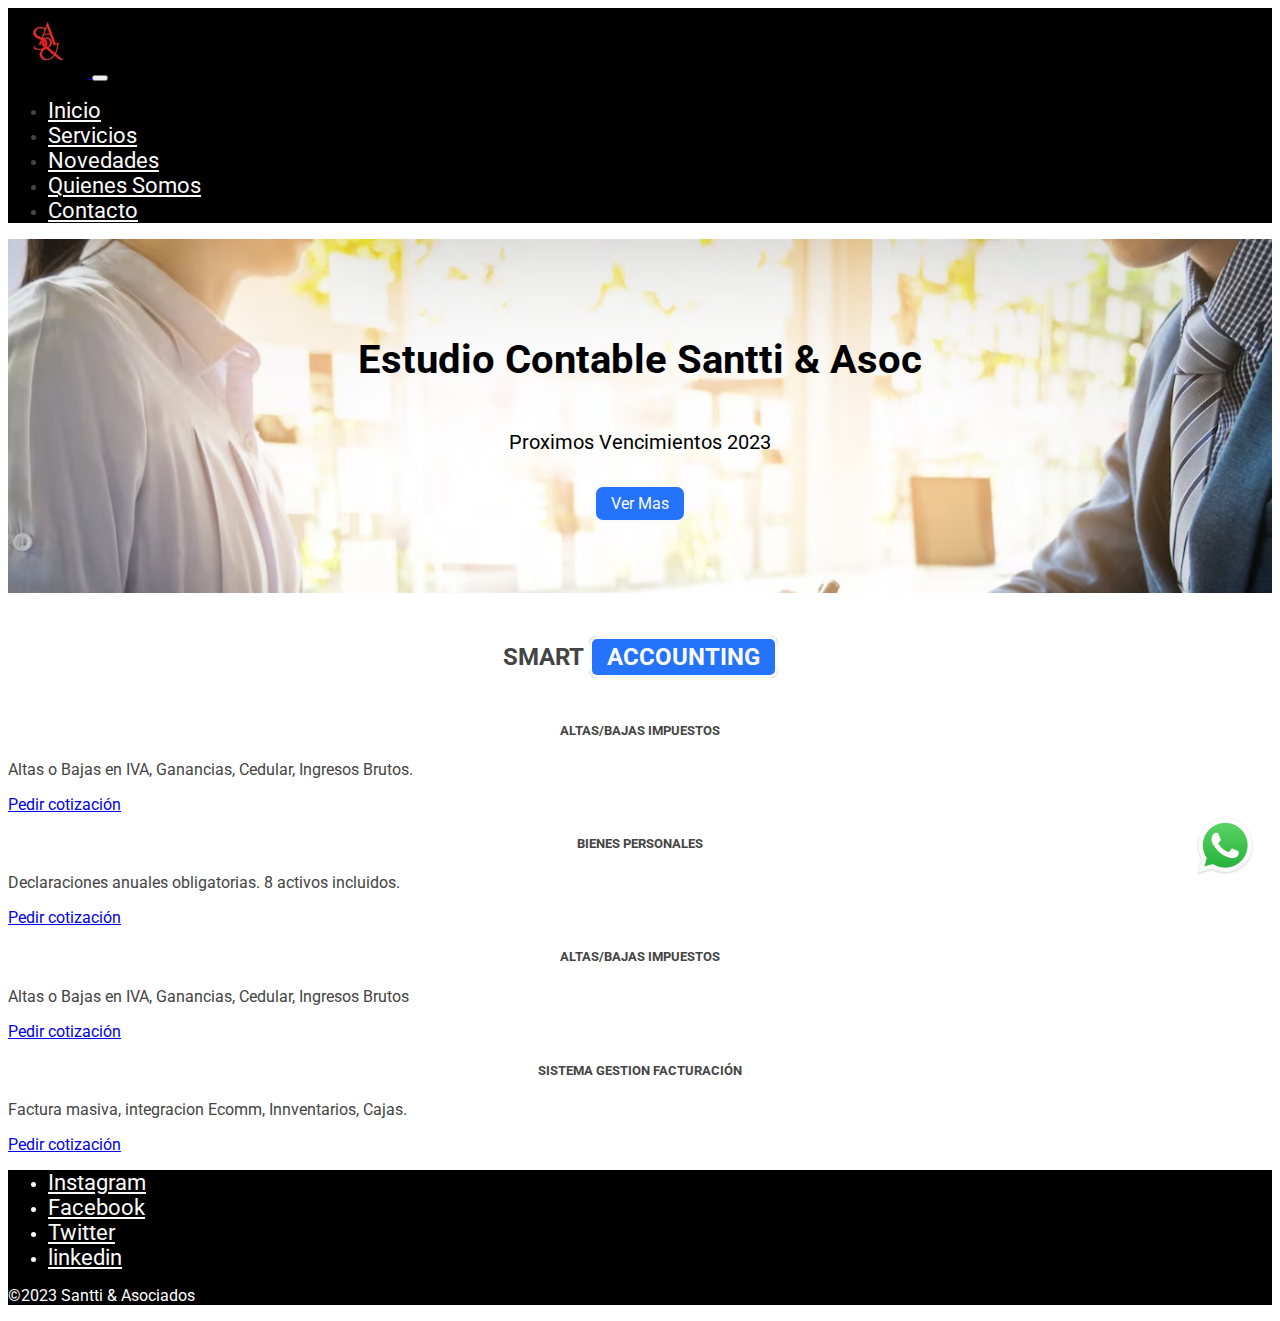
==== index.html @ f860ae9a "3ra-pre-entrega" ====
<!DOCTYPE html>
<html lang="en">

<head>
    <meta charset="UTF-8">
    <meta name="viewport" content="width=device-width, initial-scale=1.0">
    <title> Estudio Contable </title>
    <!-- BS CSS -->
    <link href="https://cdn.jsdelivr.net/npm/bootstrap@5.3.1/dist/css/bootstrap.min.css" rel="stylesheet"
        integrity="sha384-4bw+/aepP/YC94hEpVNVgiZdgIC5+VKNBQNGCHeKRQN+PtmoHDEXuppvnDJzQIu9" crossorigin="anonymous">
    <!-- CSS -->
    <link rel="stylesheet" href="css/estilo.css">
</head>

<body class="container-fluid">
    <!-- NavBar -->
    <header class="navbar navbar-expand-lg miFondo">
        <div class="container">
            <a class="navbar-brand" href="index.html">
                <img class="miLogo" src="img/logo-01.jpg" alt="logo estudio">
            </a>
            <button class="navbar-toggler" type="button" data-bs-toggle="collapse" data-bs-target="#navbarNav"
                aria-controls="navbarNav" aria-expanded="false" aria-label="Toggle navigation">
                <span class="navbar-toggler-icon"></span>
            </button>
            <nav class="collapse navbar-collapse" id="navbarNav">
                <ul class="navbar-nav ms-auto">
                    <li class="nav-item">
                        <a class="nav-link miLink" aria-current="page" href="index.html">Inicio</a>
                    </li>
                    <li class="nav-item">
                        <a class="nav-link miLink" href="html/servicios.html">Servicios</a>
                    </li>
                    <li class="nav-item">
                        <a class="nav-link miLink" href="html/novedades.html">Novedades</a>
                    </li>
                    <li class="nav-item">
                        <a class="nav-link miLink" href="html/quienessomos.html">Quienes Somos</a>
                    </li>
                    <li class="nav-item">
                        <a class="nav-link miLink" href="html/contacto.html">Contacto</a>
                    </li>
                </ul>
            </nav>
        </div>
    </header>

    <!--BANNER-->
    <section class="miBanner">
        <h1> Estudio Contable Santti &amp; Asoc </h1>
        <p> Proximos Vencimientos 2023 </p>
        <a class="button" href="html/button.html">Ver Mas</a>
    </section>

    <!-- HOME -->

    <div class="mt-3">
        <h2>SMART <span>ACCOUNTING</span></h2>
    </div>
    <main>
        <div class="row mt-5">

            <div class="col-xl-3 col-md-6 col-sm-12">
                <div class="card">
                    <div class="card-body">
                        <h5 class="card-title"> ALTAS/BAJAS IMPUESTOS </h5>
                        <p class="card-text">Altas o Bajas en IVA, Ganancias, Cedular,
                            Ingresos Brutos.</p>
                        <a href="#" class="btn btn-primary">Pedir cotización</a>
                    </div>
                </div>
            </div>

            <div class="col-xl-3 col-md-6 col-sm-12">
                <div class="card">
                    <div class="card-body">
                        <h5 class="card-title">BIENES PERSONALES</h5>
                        <p class="card-text">Declaraciones anuales obligatorias. 8 activos incluidos.</p>
                        <a href="#" class="btn btn-primary">Pedir cotización</a>
                    </div>
                </div>
            </div>

            <div class="col-xl-3 col-md-6 col-sm-12">
                <div class="card">
                    <div class="card-body">
                        <h5 class="card-title">ALTAS/BAJAS IMPUESTOS</h5>
                        <p class="card-text">Altas o Bajas en IVA, Ganancias, Cedular, Ingresos Brutos</p>
                        <a href="#" class="btn btn-primary">Pedir cotización</a>
                    </div>
                </div>
            </div>

            <div class="col-xl-3 col-md-6 col-sm-12">
                <div class="card">
                    <div class="card-body">
                        <h5 class="card-title">SISTEMA GESTION FACTURACIÓN</h5>
                        <p class="card-text">Factura masiva, integracion Ecomm, Innventarios, Cajas.</p>
                        <a href="#" class="btn btn-primary">Pedir cotización</a>
                    </div>
                </div>
            </div>
            

        </div>
    </main>


    <!--WSP-->
    <div>
        <img class="botonWhatsApp" src="img/boton_whatsapp.png" alt="Boton Whatsapp">
    </div>
    
    <!-- FOOTER -->
    <footer class="py-3 my-4">
        <ul class="nav justify-content-center border-bottom pb-3 mb-3">
            <li class="nav-item"><a href="#" class="nav-link px-2">Instagram</a></li>
            <li class="nav-item"><a href="#" class="nav-link px-2">Facebook</a></li>
            <li class="nav-item"><a href="#" class="nav-link px-2">Twitter</a></li>
            <li class="nav-item"><a href="#" class="nav-link px-2">linkedin</a></li>
        </ul>
        <p class="text-center">&copy;2023 Santti & Asociados </p>
    </footer>

    <!-- JS BS -->
    <script src="https://cdn.jsdelivr.net/npm/bootstrap@5.3.1/dist/js/bootstrap.bundle.min.js"
        integrity="sha384-HwwvtgBNo3bZJJLYd8oVXjrBZt8cqVSpeBNS5n7C8IVInixGAoxmnlMuBnhbgrkm"
        crossorigin="anonymous"></script>
</body>

</html>
---- css/estilo.css ----
@import url('https://fonts.googleapis.com/css2?family=Roboto:wght@300&display=swap');

/*BODY*/

body {
    font-family: 'Roboto', sans-serif;
    color: #444444;

}

h2 span {
    color: #fafafa;
    background-color: rgba(0, 91, 249, 0.853);
    padding: 4px 15px;
    border-style: solid;
    border-radius: 8px;
}




/*HEADER*/

.miLogo {
    width: 80px;
}

.miFondo {
    background-color: black;
    object-fit: cover;
}

.nav-link {
    font-size: 22px;
    color: #fafafa;
}

.miLink:hover {
    background-color: #070707;
    color: #fafafa;
}

/*BANNER*/

.miBanner {
    display: flex;
    flex-direction: column;
    justify-content: center;
    align-items: center;
    background-image: url(../img/banner.avif);
    background-size: cover;
    padding: 70px;
    color: black;
}

.miBanner h1 {
    font-weight: bold;
    font-size: 40px;
}

.miBanner p{
    font-size: 20px;
}

.button {
    display: inline-block;
    background-color: rgba(0, 91, 249, 0.853);
    color: #fafafa;
    padding: 7px 15px;
    text-decoration: none;
    margin-top: 10px;
    border-style: solid;
    border-radius: 10px;
}


/*HOME*/

h2{
    text-align: center;
    text-transform: uppercase;
    font-weight: bold;
    padding: 30px;
}

/*CONTACTOS*/

.contact_form {
    width: 460px;
    height: auto;
    margin: 80px auto;
    border-radius: 10px;
    padding-top: 30px;
    padding-bottom: 20px;
    background-color: #bebebe;
    padding-left: 30px;
}


input {
    background-color: #fbfbfb;
    width: 408px;
    height: 40px;
    border-radius: 5px;
    border-style: solid;
    border-width: 1px;
    border-color: bla;
    margin-top: 10px;
    padding-left: 10px;
    margin-bottom: 20px;
}


textarea {
    background-color: #fbfbfb;
    width: 405px;
    height: 150px;
    border-radius: 5px;
    border-style: solid;
    border-width: 1px;
    border-color: black;
    margin-top: 10px;
    padding-left: 10px;
    margin-bottom: 20px;
    padding-top: 15px;
}


.buttonEnviar {
    height: 45px;
    padding-left: 5px;
    padding-right: 5px;
    margin-bottom: 20px;
    margin-top: 10px;
    text-transform: uppercase;
    background-color: rgba(0, 91, 249, 0.853);
    border-color: black;
    border-style: solid;
    border-radius: 10px;
    width: 420px;
    cursor: pointer;
}


button p {
    color: #fff;
}


.aviso {
    font-size: 13px;
    color: #0e0e0e;
}



h3 {
    font-size: 16px;
    padding-bottom: 30px;
    color: #0e0e0e;
}




::-webkit-input-placeholder {
    color: #a8a8a8;
}


::-webkit-textarea-placeholder {
    color: #a8a8a8;
}


.formulario input:focus {
    outline: 0;
    border: 1px solid rgba(0, 70, 192, 0.853);
}


.formulario textarea:focus {
    outline: 0;
    border: 1px solid rgba(0, 70, 192, 0.853);
}


/*SERVICIOS*/

h5{
    text-align: center;
    font-weight: bold;
    text-transform: uppercase;

}

* CAROUSEL  */

.imgCarousel {
    height: 150px;
    object-fit: cover;
}



/*Wsp*/

.botonWhatsApp {
    width: 70px;
    position: fixed;
    bottom: 20px;
    right: 20px;
}





/* FOOTER  */

footer {
    background-color: black;
    object-fit: cover;
    color: white;
}

footer ul li a {
    color: white;
}
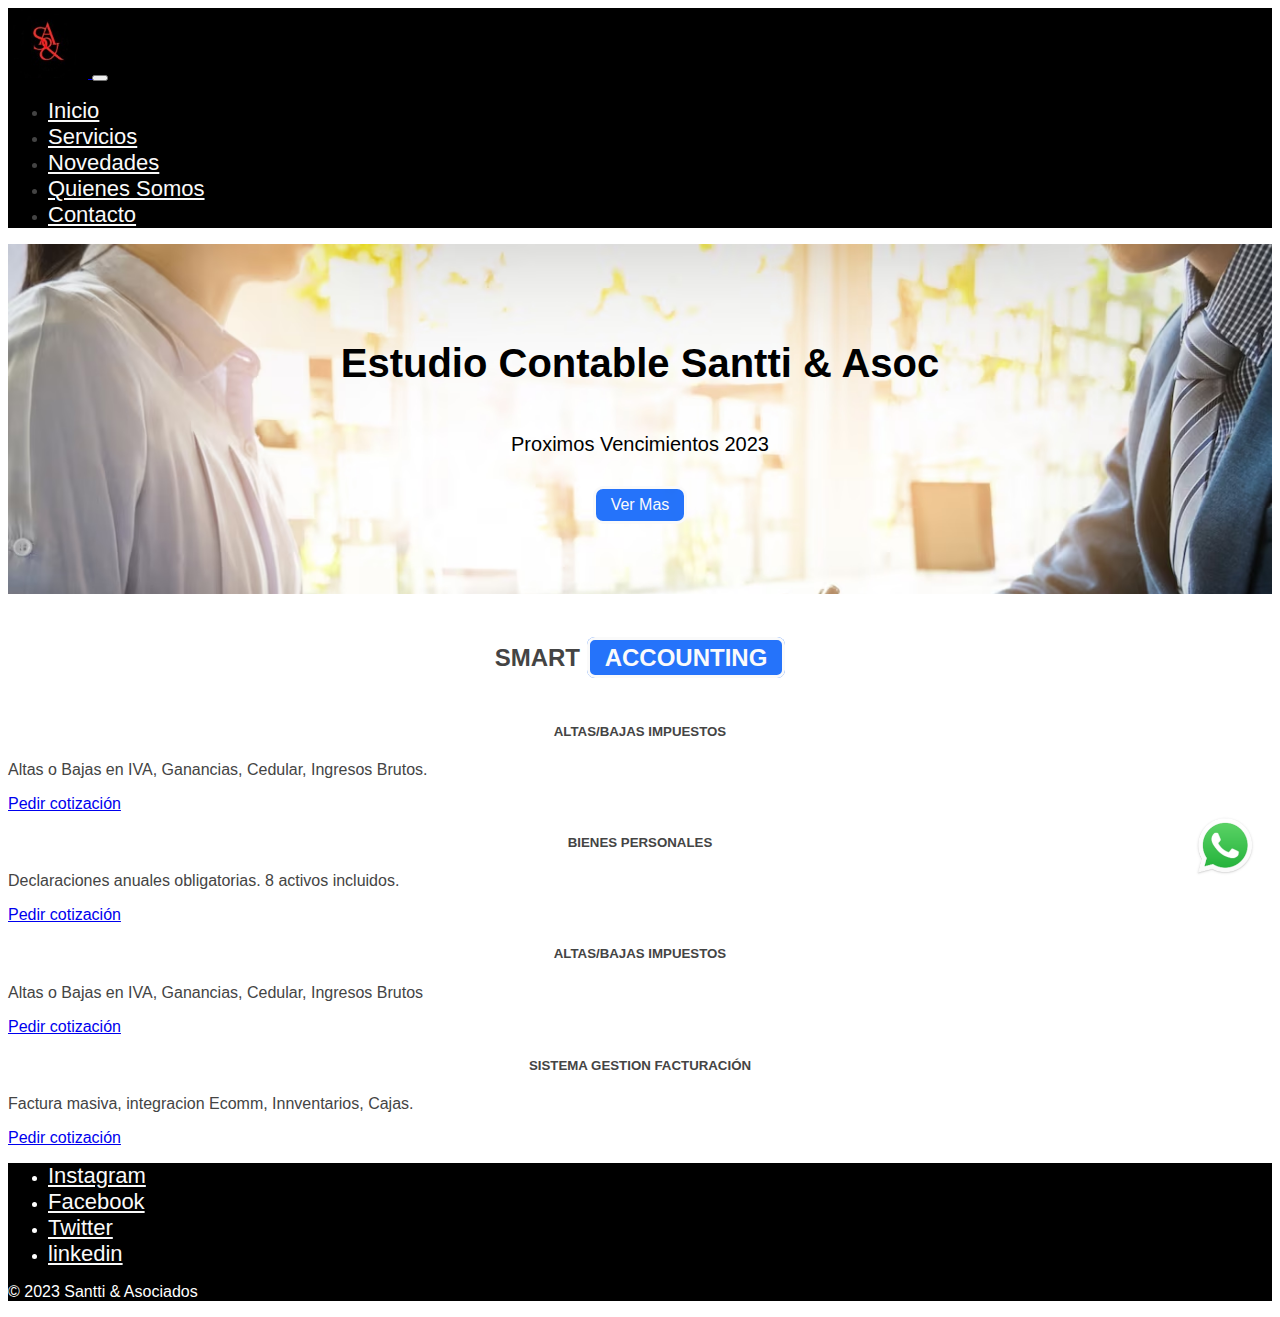
==== commit fa89e51e: "Agregamos SCSS" ====
--- a/index.html
+++ b/index.html
@@ -119,7 +119,7 @@
             <li class="nav-item"><a href="#" class="nav-link px-2">Twitter</a></li>
             <li class="nav-item"><a href="#" class="nav-link px-2">linkedin</a></li>
         </ul>
-        <p class="text-center">&copy;2023 Santti & Asociados </p>
+        <p class="text-center">&copy; 2023 Santti & Asociados </p>
     </footer>
 
     <!-- JS BS -->
--- a/css/estilo.css
+++ b/css/estilo.css
@@ -1,229 +1,185 @@
-@import url('https://fonts.googleapis.com/css2?family=Roboto:wght@300&display=swap');
+.botonWhatsApp {
+  width: 70px;
+  position: fixed;
+  bottom: 20px;
+  right: 20px;
+}
 
-/*BODY*/
+h5 {
+  text-align: center;
+  font-weight: bold;
+  text-transform: uppercase;
+}
+
+h2 {
+  text-align: center;
+  text-transform: uppercase;
+  font-weight: bold;
+  padding: 30px;
+}
+
+.miLogo {
+  width: 80px;
+}
+
+.miFondo {
+  background-color: black;
+  object-fit: cover;
+}
+
+.nav-link {
+  font-size: 22px;
+  color: #fafafa;
+}
+
+.miLink:hover {
+  background-color: #070707;
+  color: #fafafa;
+}
+
+footer {
+  background-color: black;
+  object-fit: cover;
+  color: white;
+}
+
+footer ul li a {
+  color: white;
+}
+
+.contact_form {
+  width: 460px;
+  height: auto;
+  margin: 80px auto;
+  border-radius: 10px;
+  padding-top: 30px;
+  padding-bottom: 20px;
+  background-color: #bebebe;
+  padding-left: 30px;
+}
+
+input {
+  background-color: #fbfbfb;
+  width: 408px;
+  height: 40px;
+  border-radius: 5px;
+  border-style: solid;
+  border-width: 1px;
+  border-color: bla;
+  margin-top: 10px;
+  padding-left: 10px;
+  margin-bottom: 20px;
+}
+
+textarea {
+  background-color: #fbfbfb;
+  width: 405px;
+  height: 150px;
+  border-radius: 5px;
+  border-style: solid;
+  border-width: 1px;
+  border-color: black;
+  margin-top: 10px;
+  padding-left: 10px;
+  margin-bottom: 20px;
+  padding-top: 15px;
+}
+
+.buttonEnviar {
+  height: 45px;
+  padding-left: 5px;
+  padding-right: 5px;
+  margin-bottom: 20px;
+  margin-top: 10px;
+  text-transform: uppercase;
+  background-color: rgba(0, 91, 249, 0.853);
+  border-color: black;
+  border-style: solid;
+  border-radius: 10px;
+  width: 420px;
+  cursor: pointer;
+}
+
+button p {
+  color: #fff;
+}
+
+.aviso {
+  font-size: 13px;
+  color: #0e0e0e;
+}
+
+h3 {
+  font-size: 16px;
+  padding-bottom: 30px;
+  color: #0e0e0e;
+}
+
+::-webkit-input-placeholder {
+  color: #a8a8a8;
+}
+
+::-webkit-textarea-placeholder {
+  color: #a8a8a8;
+}
+
+.formulario input:focus {
+  outline: 0;
+  border: 1px solid rgba(0, 70, 192, 0.853);
+}
+
+.formulario textarea:focus {
+  outline: 0;
+  border: 1px solid rgba(0, 70, 192, 0.853);
+}
+
+.miBanner {
+  display: flex;
+  flex-direction: column;
+  justify-content: center;
+  align-items: center;
+  background-image: url(../img/banner.avif);
+  background-size: cover;
+  padding: 70px;
+  color: black;
+}
+
+.miBanner h1 {
+  font-weight: bold;
+  font-size: 40px;
+}
+
+.miBanner p {
+  font-size: 20px;
+}
+
+.button {
+  display: inline-block;
+  background-color: rgba(0, 91, 249, 0.853);
+  color: #fafafa;
+  padding: 7px 15px;
+  text-decoration: none;
+  margin-top: 10px;
+  border-style: solid;
+  border-radius: 10px;
+}
 
 body {
-    font-family: 'Roboto', sans-serif;
-    color: #444444;
-
+  font-family: "Roboto", sans-serif;
+  color: #444444;
 }
 
 h2 span {
-    color: #fafafa;
-    background-color: rgba(0, 91, 249, 0.853);
-    padding: 4px 15px;
-    border-style: solid;
-    border-radius: 8px;
+  color: #fafafa;
+  background-color: rgba(0, 91, 249, 0.853);
+  padding: 4px 15px;
+  border-style: solid;
+  border-radius: 8px;
 }
 
-
-
-
-/*HEADER*/
-
-.miLogo {
-    width: 80px;
+.imgCarousel {
+  height: 400px;
+  object-fit: cover;
 }
 
-.miFondo {
-    background-color: black;
-    object-fit: cover;
-}
-
-.nav-link {
-    font-size: 22px;
-    color: #fafafa;
-}
-
-.miLink:hover {
-    background-color: #070707;
-    color: #fafafa;
-}
-
-/*BANNER*/
-
-.miBanner {
-    display: flex;
-    flex-direction: column;
-    justify-content: center;
-    align-items: center;
-    background-image: url(../img/banner.avif);
-    background-size: cover;
-    padding: 70px;
-    color: black;
-}
-
-.miBanner h1 {
-    font-weight: bold;
-    font-size: 40px;
-}
-
-.miBanner p{
-    font-size: 20px;
-}
-
-.button {
-    display: inline-block;
-    background-color: rgba(0, 91, 249, 0.853);
-    color: #fafafa;
-    padding: 7px 15px;
-    text-decoration: none;
-    margin-top: 10px;
-    border-style: solid;
-    border-radius: 10px;
-}
-
-
-/*HOME*/
-
-h2{
-    text-align: center;
-    text-transform: uppercase;
-    font-weight: bold;
-    padding: 30px;
-}
-
-/*CONTACTOS*/
-
-.contact_form {
-    width: 460px;
-    height: auto;
-    margin: 80px auto;
-    border-radius: 10px;
-    padding-top: 30px;
-    padding-bottom: 20px;
-    background-color: #bebebe;
-    padding-left: 30px;
-}
-
-
-input {
-    background-color: #fbfbfb;
-    width: 408px;
-    height: 40px;
-    border-radius: 5px;
-    border-style: solid;
-    border-width: 1px;
-    border-color: bla;
-    margin-top: 10px;
-    padding-left: 10px;
-    margin-bottom: 20px;
-}
-
-
-textarea {
-    background-color: #fbfbfb;
-    width: 405px;
-    height: 150px;
-    border-radius: 5px;
-    border-style: solid;
-    border-width: 1px;
-    border-color: black;
-    margin-top: 10px;
-    padding-left: 10px;
-    margin-bottom: 20px;
-    padding-top: 15px;
-}
-
-
-.buttonEnviar {
-    height: 45px;
-    padding-left: 5px;
-    padding-right: 5px;
-    margin-bottom: 20px;
-    margin-top: 10px;
-    text-transform: uppercase;
-    background-color: rgba(0, 91, 249, 0.853);
-    border-color: black;
-    border-style: solid;
-    border-radius: 10px;
-    width: 420px;
-    cursor: pointer;
-}
-
-
-button p {
-    color: #fff;
-}
-
-
-.aviso {
-    font-size: 13px;
-    color: #0e0e0e;
-}
-
-
-
-h3 {
-    font-size: 16px;
-    padding-bottom: 30px;
-    color: #0e0e0e;
-}
-
-
-
-
-::-webkit-input-placeholder {
-    color: #a8a8a8;
-}
-
-
-::-webkit-textarea-placeholder {
-    color: #a8a8a8;
-}
-
-
-.formulario input:focus {
-    outline: 0;
-    border: 1px solid rgba(0, 70, 192, 0.853);
-}
-
-
-.formulario textarea:focus {
-    outline: 0;
-    border: 1px solid rgba(0, 70, 192, 0.853);
-}
-
-
-/*SERVICIOS*/
-
-h5{
-    text-align: center;
-    font-weight: bold;
-    text-transform: uppercase;
-
-}
-
-* CAROUSEL  */
-
-.imgCarousel {
-    height: 150px;
-    object-fit: cover;
-}
-
-
-
-/*Wsp*/
-
-.botonWhatsApp {
-    width: 70px;
-    position: fixed;
-    bottom: 20px;
-    right: 20px;
-}
-
-
-
-
-
-/* FOOTER  */
-
-footer {
-    background-color: black;
-    object-fit: cover;
-    color: white;
-}
-
-footer ul li a {
-    color: white;
-}+/*# sourceMappingURL=estilo.css.map */
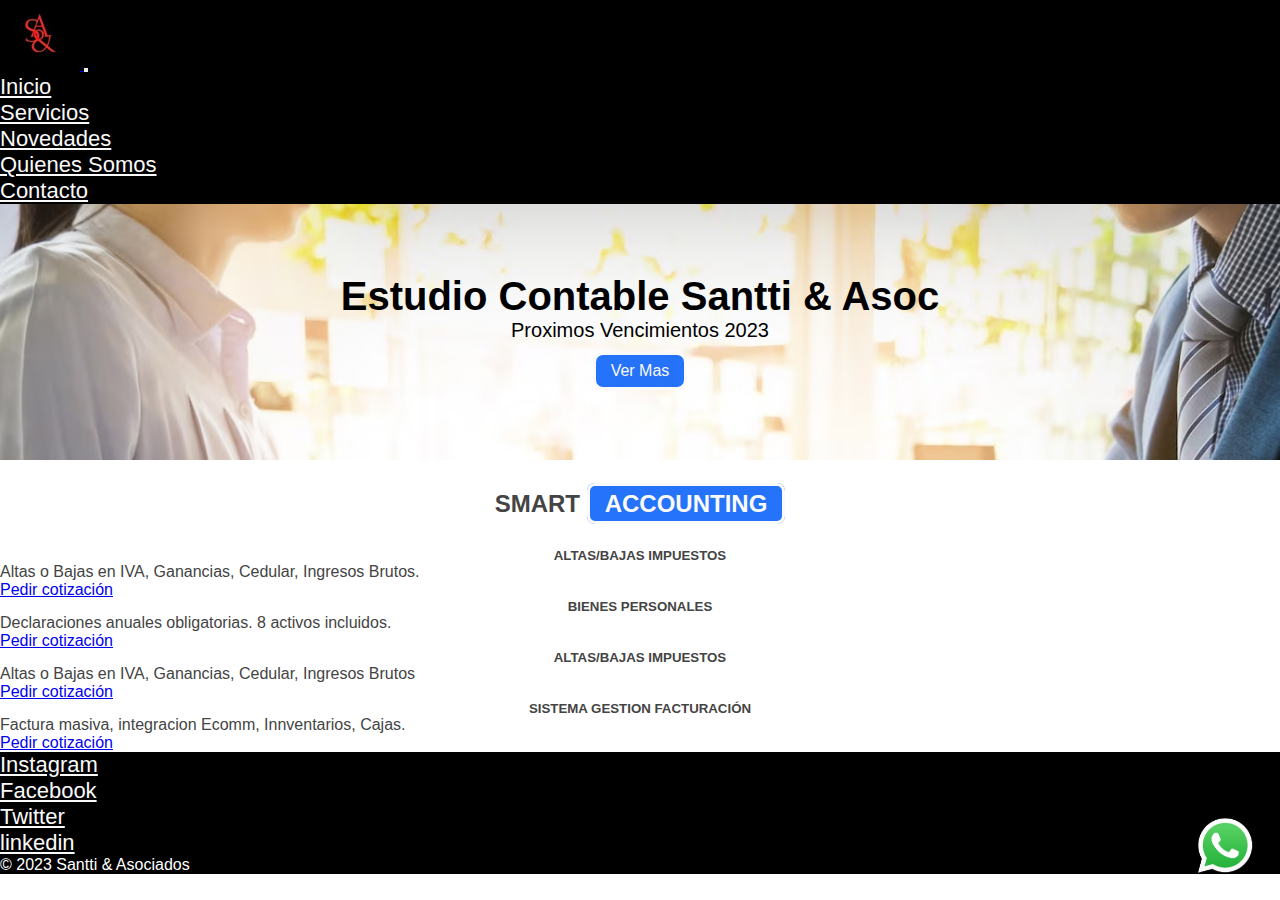
==== commit b32a71e9: "Le dimos diseño al proyecto" ====
--- a/index.html
+++ b/index.html
@@ -4,7 +4,8 @@
 <head>
     <meta charset="UTF-8">
     <meta name="viewport" content="width=device-width, initial-scale=1.0">
-    <title> Estudio Contable </title>
+    <meta name="description" content="Bienvenido a Santti & Asoc,to. Trabajamos 100% Online. Asesoramiento digital en tiempo real, Documentación en la nube y Planes con sistema de gestión. Tu info, siempre a disposición.">
+    <title> Santti & Asociados |studio Contable Online </title>
     <!-- BS CSS -->
     <link href="https://cdn.jsdelivr.net/npm/bootstrap@5.3.1/dist/css/bootstrap.min.css" rel="stylesheet"
         integrity="sha384-4bw+/aepP/YC94hEpVNVgiZdgIC5+VKNBQNGCHeKRQN+PtmoHDEXuppvnDJzQIu9" crossorigin="anonymous">
@@ -100,7 +101,7 @@
                     </div>
                 </div>
             </div>
-            
+
 
         </div>
     </main>
@@ -110,7 +111,7 @@
     <div>
         <img class="botonWhatsApp" src="img/boton_whatsapp.png" alt="Boton Whatsapp">
     </div>
-    
+
     <!-- FOOTER -->
     <footer class="py-3 my-4">
         <ul class="nav justify-content-center border-bottom pb-3 mb-3">
@@ -128,6 +129,4 @@
         crossorigin="anonymous"></script>
 </body>
 
-</html>
-
-
+</html>--- a/css/estilo.css
+++ b/css/estilo.css
@@ -115,19 +115,12 @@
   color: #0e0e0e;
 }
 
-::-webkit-input-placeholder {
-  color: #a8a8a8;
-}
-
+::-webkit-input-placeholder,
 ::-webkit-textarea-placeholder {
   color: #a8a8a8;
 }
 
-.formulario input:focus {
-  outline: 0;
-  border: 1px solid rgba(0, 70, 192, 0.853);
-}
-
+.formulario input:focus,
 .formulario textarea:focus {
   outline: 0;
   border: 1px solid rgba(0, 70, 192, 0.853);
@@ -164,6 +157,11 @@
   border-radius: 10px;
 }
 
+* {
+  margin: 0;
+  padding: 0;
+}
+
 body {
   font-family: "Roboto", sans-serif;
   color: #444444;
@@ -182,4 +180,14 @@
   object-fit: cover;
 }
 
+
+@media (max-width:1023px) {
+    
+  .miFondo{
+      height: auto;
+      flex-direction: column;
+      text-align: center;
+  }
+}
+
 /*# sourceMappingURL=estilo.css.map */
